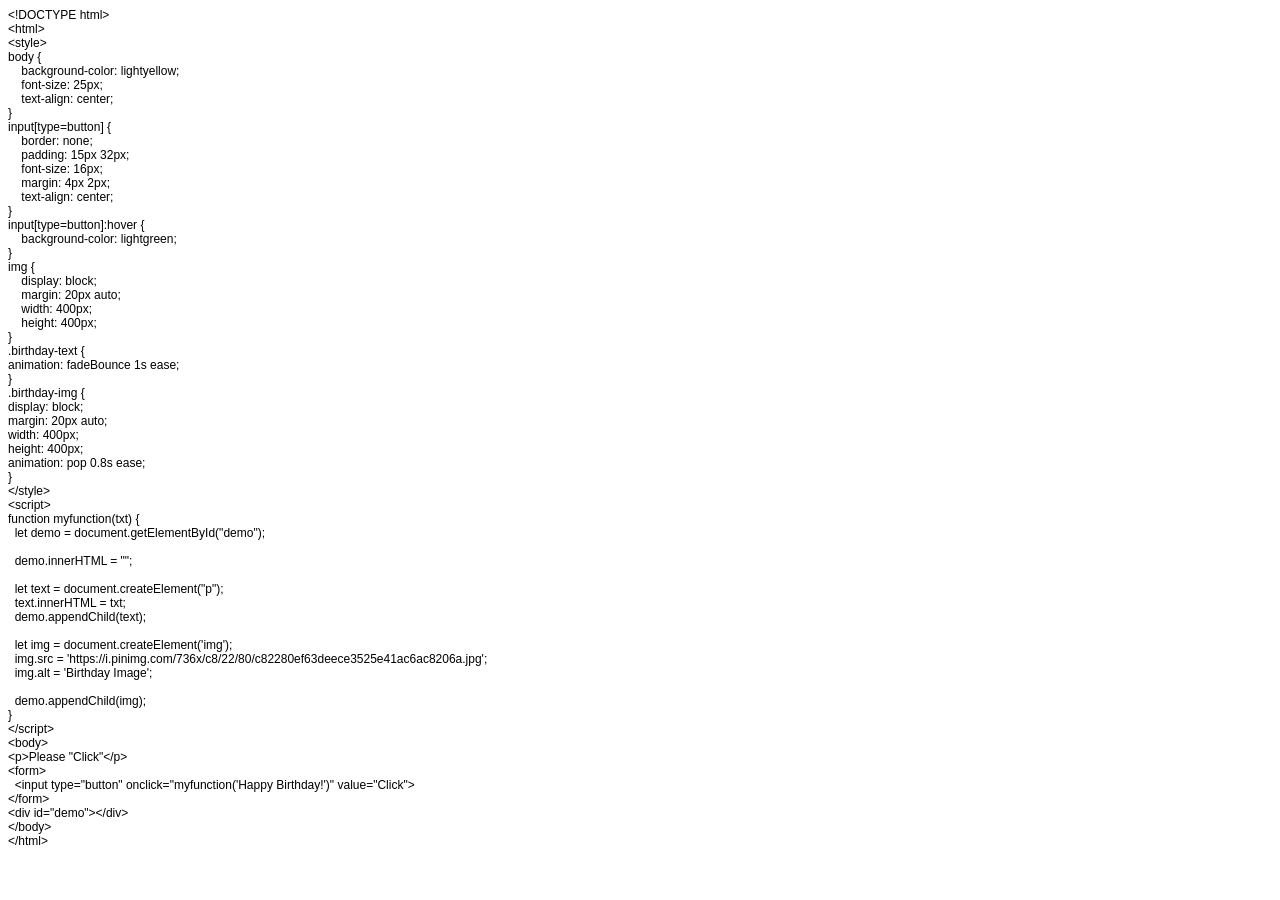
==== button.html @ 77837a6f "https://i.pinimg.com/736x/c8/22/80/c82280ef63deece3525e41ac6ac8206a.jpg" ====
<!DOCTYPE html PUBLIC "-//W3C//DTD HTML 4.01//EN" "http://www.w3.org/TR/html4/strict.dtd">
<html>
<head>
  <meta http-equiv="Content-Type" content="text/html; charset=utf-8">
  <meta http-equiv="Content-Style-Type" content="text/css">
  <title></title>
  <meta name="Generator" content="Cocoa HTML Writer">
  <meta name="CocoaVersion" content="2575.6">
  <style type="text/css">
    p.p1 {margin: 0.0px 0.0px 0.0px 0.0px; font: 12.0px Helvetica}
    p.p2 {margin: 0.0px 0.0px 0.0px 0.0px; font: 12.0px Helvetica; min-height: 14.0px}
  </style>
</head>
<body>
<p class="p1">&lt;!DOCTYPE html&gt;</p>
<p class="p1">&lt;html&gt;<span class="Apple-converted-space"> </span></p>
<p class="p1">&lt;style&gt;</p>
<p class="p1">body {</p>
<p class="p1"><span class="Apple-converted-space">    </span>background-color: lightyellow;</p>
<p class="p1"><span class="Apple-converted-space">    </span>font-size: 25px;</p>
<p class="p1"><span class="Apple-converted-space">    </span>text-align: center;</p>
<p class="p1">}</p>
<p class="p1">input[type=button] {</p>
<p class="p1"><span class="Apple-converted-space">    </span>border: none;</p>
<p class="p1"><span class="Apple-converted-space">    </span>padding: 15px 32px;</p>
<p class="p1"><span class="Apple-converted-space">    </span>font-size: 16px;</p>
<p class="p1"><span class="Apple-converted-space">    </span>margin: 4px 2px;</p>
<p class="p1"><span class="Apple-converted-space">    </span>text-align: center;</p>
<p class="p1">}</p>
<p class="p1">input[type=button]:hover {</p>
<p class="p1"><span class="Apple-converted-space">    </span>background-color: lightgreen;</p>
<p class="p1">}</p>
<p class="p1">img {</p>
<p class="p1"><span class="Apple-converted-space">    </span>display: block;</p>
<p class="p1"><span class="Apple-converted-space">    </span>margin: 20px auto;</p>
<p class="p1"><span class="Apple-converted-space">    </span>width: 400px;</p>
<p class="p1"><span class="Apple-converted-space">    </span>height: 400px;</p>
<p class="p1">}</p>
<p class="p1">.birthday-text {</p>
<p class="p1">animation: fadeBounce 1s ease;</p>
<p class="p1">}</p>
<p class="p1">.birthday-img {</p>
<p class="p1">display: block;</p>
<p class="p1">margin: 20px auto;</p>
<p class="p1">width: 400px;</p>
<p class="p1">height: 400px;</p>
<p class="p1">animation: pop 0.8s ease;</p>
<p class="p1">}</p>
<p class="p1">&lt;/style&gt;</p>
<p class="p1">&lt;script&gt;<span class="Apple-converted-space"> </span></p>
<p class="p1">function myfunction(txt) {<span class="Apple-converted-space"> </span></p>
<p class="p1"><span class="Apple-converted-space">  </span>let demo = document.getElementById("demo");</p>
<p class="p2"><br></p>
<p class="p1"><span class="Apple-converted-space">  </span>demo.innerHTML = "";</p>
<p class="p2"><br></p>
<p class="p1"><span class="Apple-converted-space">  </span>let text = document.createElement("p");</p>
<p class="p1"><span class="Apple-converted-space">  </span>text.innerHTML = txt;</p>
<p class="p1"><span class="Apple-converted-space">  </span>demo.appendChild(text);</p>
<p class="p2"><br></p>
<p class="p1"><span class="Apple-converted-space">  </span>let img = document.createElement('img');</p>
<p class="p1"><span class="Apple-converted-space">  </span>img.src = 'https://i.pinimg.com/736x/c8/22/80/c82280ef63deece3525e41ac6ac8206a.jpg';</p>
<p class="p1"><span class="Apple-converted-space">  </span>img.alt = 'Birthday Image';</p>
<p class="p2"><br></p>
<p class="p1"><span class="Apple-converted-space">  </span>demo.appendChild(img);</p>
<p class="p1">}<span class="Apple-converted-space"> </span></p>
<p class="p1">&lt;/script&gt;<span class="Apple-converted-space"> </span></p>
<p class="p1">&lt;body&gt;<span class="Apple-converted-space"> </span></p>
<p class="p1">&lt;p&gt;Please "Click"&lt;/p&gt;</p>
<p class="p1">&lt;form&gt;<span class="Apple-converted-space"> </span></p>
<p class="p1"><span class="Apple-converted-space">  </span>&lt;input type="button" onclick="myfunction('Happy Birthday!')" value="Click"&gt; <span class="Apple-converted-space"> </span></p>
<p class="p1">&lt;/form&gt;</p>
<p class="p1">&lt;div id="demo"&gt;&lt;/div&gt;</p>
<p class="p1">&lt;/body&gt;<span class="Apple-converted-space"> </span></p>
<p class="p1">&lt;/html&gt;</p>
</body>
</html>
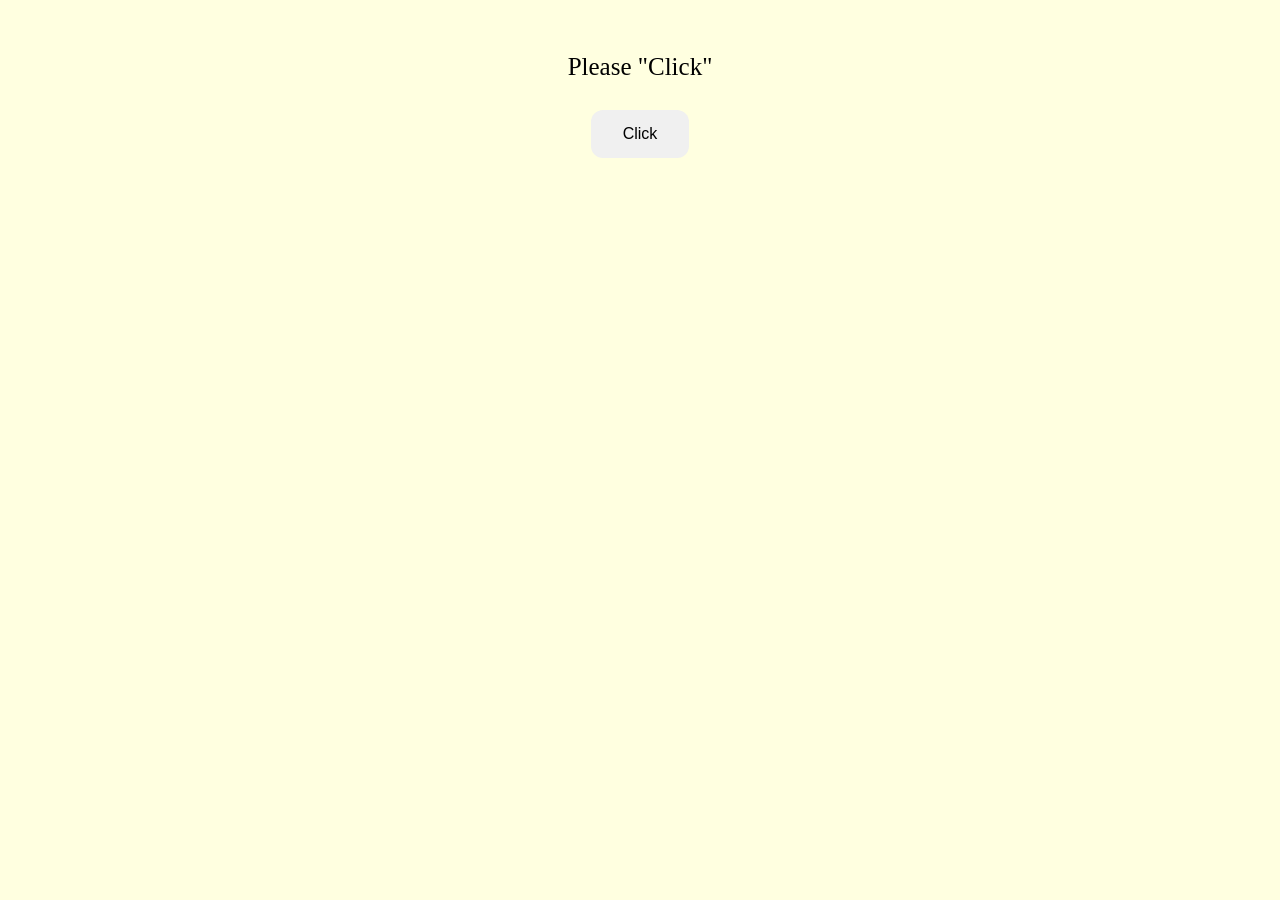
==== commit 5c810ca9: "Add files via upload" ====
--- a/button.html
+++ b/button.html
@@ -1,76 +1,89 @@
-<!DOCTYPE html PUBLIC "-//W3C//DTD HTML 4.01//EN" "http://www.w3.org/TR/html4/strict.dtd">
-<html>
-<head>
-  <meta http-equiv="Content-Type" content="text/html; charset=utf-8">
-  <meta http-equiv="Content-Style-Type" content="text/css">
-  <title></title>
-  <meta name="Generator" content="Cocoa HTML Writer">
-  <meta name="CocoaVersion" content="2575.6">
-  <style type="text/css">
-    p.p1 {margin: 0.0px 0.0px 0.0px 0.0px; font: 12.0px Helvetica}
-    p.p2 {margin: 0.0px 0.0px 0.0px 0.0px; font: 12.0px Helvetica; min-height: 14.0px}
-  </style>
-</head>
-<body>
-<p class="p1">&lt;!DOCTYPE html&gt;</p>
-<p class="p1">&lt;html&gt;<span class="Apple-converted-space"> </span></p>
-<p class="p1">&lt;style&gt;</p>
-<p class="p1">body {</p>
-<p class="p1"><span class="Apple-converted-space">    </span>background-color: lightyellow;</p>
-<p class="p1"><span class="Apple-converted-space">    </span>font-size: 25px;</p>
-<p class="p1"><span class="Apple-converted-space">    </span>text-align: center;</p>
-<p class="p1">}</p>
-<p class="p1">input[type=button] {</p>
-<p class="p1"><span class="Apple-converted-space">    </span>border: none;</p>
-<p class="p1"><span class="Apple-converted-space">    </span>padding: 15px 32px;</p>
-<p class="p1"><span class="Apple-converted-space">    </span>font-size: 16px;</p>
-<p class="p1"><span class="Apple-converted-space">    </span>margin: 4px 2px;</p>
-<p class="p1"><span class="Apple-converted-space">    </span>text-align: center;</p>
-<p class="p1">}</p>
-<p class="p1">input[type=button]:hover {</p>
-<p class="p1"><span class="Apple-converted-space">    </span>background-color: lightgreen;</p>
-<p class="p1">}</p>
-<p class="p1">img {</p>
-<p class="p1"><span class="Apple-converted-space">    </span>display: block;</p>
-<p class="p1"><span class="Apple-converted-space">    </span>margin: 20px auto;</p>
-<p class="p1"><span class="Apple-converted-space">    </span>width: 400px;</p>
-<p class="p1"><span class="Apple-converted-space">    </span>height: 400px;</p>
-<p class="p1">}</p>
-<p class="p1">.birthday-text {</p>
-<p class="p1">animation: fadeBounce 1s ease;</p>
-<p class="p1">}</p>
-<p class="p1">.birthday-img {</p>
-<p class="p1">display: block;</p>
-<p class="p1">margin: 20px auto;</p>
-<p class="p1">width: 400px;</p>
-<p class="p1">height: 400px;</p>
-<p class="p1">animation: pop 0.8s ease;</p>
-<p class="p1">}</p>
-<p class="p1">&lt;/style&gt;</p>
-<p class="p1">&lt;script&gt;<span class="Apple-converted-space"> </span></p>
-<p class="p1">function myfunction(txt) {<span class="Apple-converted-space"> </span></p>
-<p class="p1"><span class="Apple-converted-space">  </span>let demo = document.getElementById("demo");</p>
-<p class="p2"><br></p>
-<p class="p1"><span class="Apple-converted-space">  </span>demo.innerHTML = "";</p>
-<p class="p2"><br></p>
-<p class="p1"><span class="Apple-converted-space">  </span>let text = document.createElement("p");</p>
-<p class="p1"><span class="Apple-converted-space">  </span>text.innerHTML = txt;</p>
-<p class="p1"><span class="Apple-converted-space">  </span>demo.appendChild(text);</p>
-<p class="p2"><br></p>
-<p class="p1"><span class="Apple-converted-space">  </span>let img = document.createElement('img');</p>
-<p class="p1"><span class="Apple-converted-space">  </span>img.src = 'https://i.pinimg.com/736x/c8/22/80/c82280ef63deece3525e41ac6ac8206a.jpg';</p>
-<p class="p1"><span class="Apple-converted-space">  </span>img.alt = 'Birthday Image';</p>
-<p class="p2"><br></p>
-<p class="p1"><span class="Apple-converted-space">  </span>demo.appendChild(img);</p>
-<p class="p1">}<span class="Apple-converted-space"> </span></p>
-<p class="p1">&lt;/script&gt;<span class="Apple-converted-space"> </span></p>
-<p class="p1">&lt;body&gt;<span class="Apple-converted-space"> </span></p>
-<p class="p1">&lt;p&gt;Please "Click"&lt;/p&gt;</p>
-<p class="p1">&lt;form&gt;<span class="Apple-converted-space"> </span></p>
-<p class="p1"><span class="Apple-converted-space">  </span>&lt;input type="button" onclick="myfunction('Happy Birthday!')" value="Click"&gt; <span class="Apple-converted-space"> </span></p>
-<p class="p1">&lt;/form&gt;</p>
-<p class="p1">&lt;div id="demo"&gt;&lt;/div&gt;</p>
-<p class="p1">&lt;/body&gt;<span class="Apple-converted-space"> </span></p>
-<p class="p1">&lt;/html&gt;</p>
-</body>
-</html>
+<!DOCTYPE html>
+<html lang="zh-CN">
+<head>
+    <meta charset="UTF-8">
+    <meta name="viewport" content="width=device-width, initial-scale=1.0">
+    <title>Birthday Surprise</title>
+    <style>
+        body {
+            background-color: lightyellow;
+            font-size: 25px;
+            text-align: center;
+            font-family: 'Garamond', serif;
+            padding: 20px;
+        }
+        input[type="button"] {
+            border: none;
+            padding: 15px 32px;
+            font-size: 16px;
+            margin: 4px 2px;
+            text-align: center;
+            cursor: pointer;
+            border-radius: 12px;
+            background-color: #f0f0f0;
+            transition: 0.2s;
+        }
+        input[type="button"]:hover {
+            background-color: lightgreen;
+            transform: scale(1.02);
+        }
+        img {
+            display: block;
+            margin: 20px auto;
+            width: 400px;
+            height: 400px;
+            object-fit: cover;
+            border-radius: 20px;
+            box-shadow: 0 8px 16px rgba(0,0,0,0.2);
+        }
+        .birthday-text {
+            animation: fadeBounce 1s ease;
+            font-size: 2em;
+            font-weight: bold;
+            color: #d44c2f;
+            margin: 20px 0;
+        }
+        .birthday-img {
+            display: block;
+            margin: 20px auto;
+            width: 400px;
+            height: 400px;
+            animation: pop 0.8s ease;
+        }
+        @keyframes fadeBounce {
+            0% { opacity: 0; transform: translateY(-20px); }
+            60% { opacity: 1; transform: translateY(10px); }
+            100% { opacity: 1; transform: translateY(0); }
+        }
+        @keyframes pop {
+            0% { transform: scale(0.8); opacity: 0; }
+            80% { transform: scale(1.05); }
+            100% { transform: scale(1); opacity: 1; }
+        }
+    </style>
+    <script>
+        function myfunction(txt) {
+            let demo = document.getElementById("demo");
+            demo.innerHTML = "";   // 清空之前内容
+
+            let text = document.createElement("p");
+            text.className = "birthday-text";
+            text.innerHTML = txt;
+            demo.appendChild(text);
+
+            let img = document.createElement('img');
+            img.src = 'https://i.pinimg.com/736x/c8/22/80/c82280ef63deece3525e41ac6ac8206a.jpg';
+            img.alt = 'Birthday Cake';
+            img.className = "birthday-img";
+            demo.appendChild(img);
+        }
+    </script>
+</head>
+<body>
+    <p>Please "Click"</p>
+    <form>
+        <input type="button" onclick="myfunction('Happy Birthday! 🎂')" value="Click">
+    </form>
+    <div id="demo"></div>
+</body>
+</html>
